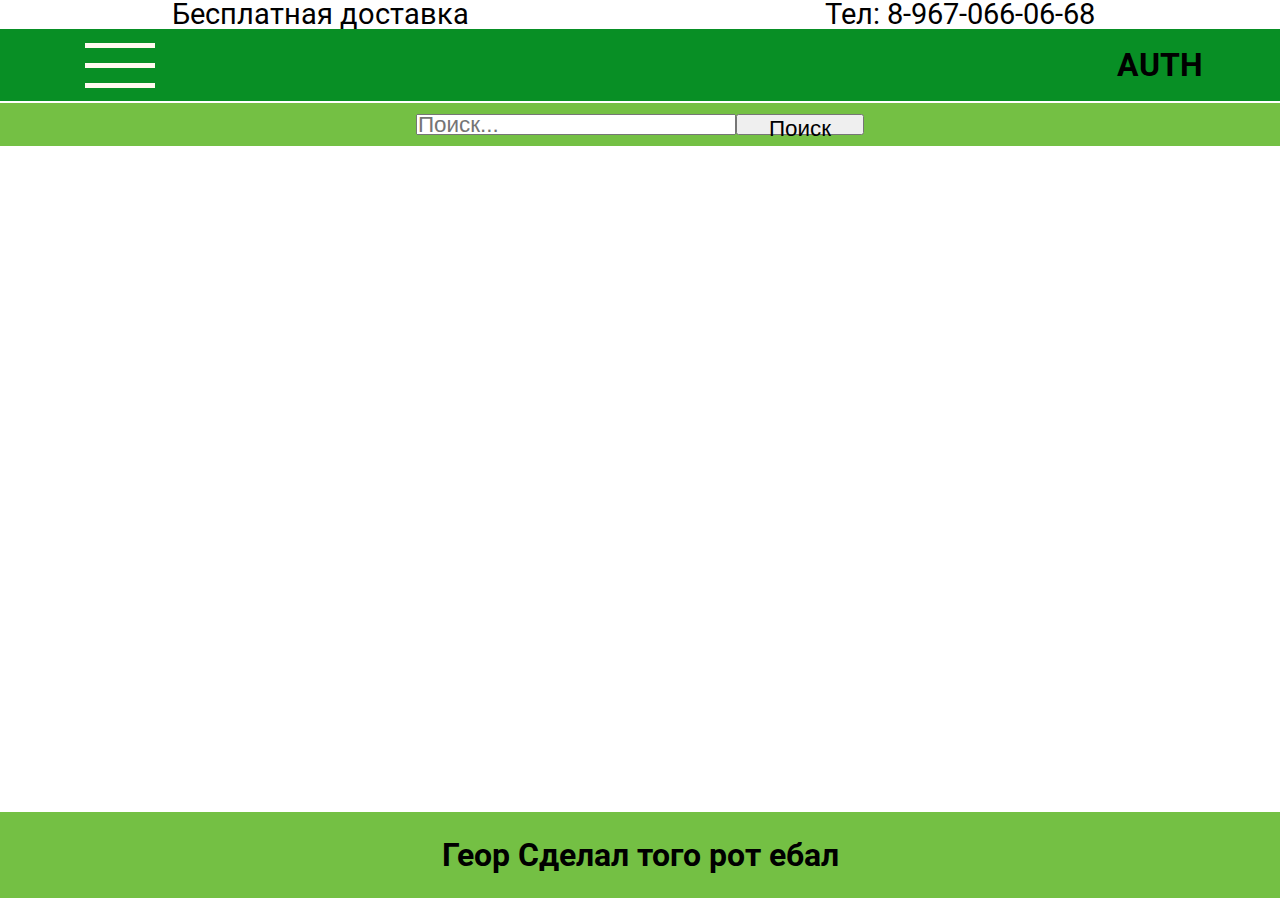
==== index.html @ 2ee5a604 "Commit" ====
<!DOCTYPE html>
<html>

 <head>
    <link rel="stylesheet" href="style.css">
    <meta charset="utf-8"/>
    <link class = "favicon"rel="icon" type="image/x-icon" href="/images/Favicon.jpg">
    <title>GREENWAY VLD</title>
    <link rel="preconnect" href="https://fonts.googleapis.com">
    <link rel="preconnect" href="https://fonts.gstatic.com" crossorigin>
    <link href="https://fonts.googleapis.com/css2?family=Roboto:wght@100;300;400;500;700;900&display=swap" rel="stylesheet">
    
 </head>
 <body>
    <div class="wraper">
        <div class="top-header" id="main-grid">
            <div class="free-shipping">
                <p>Бесплатная доставка</p>
            </div>
            <div class="phone">
                <p>Тел: 8-967-066-06-68</p>
            </div>
        </div>
        <div class="center-header" id="main-grid">
            <div class="category-menu" >
                <div id="cont" class="container" onclick="transformFunction()">
                    <div class="bar1"></div>
                    <div class="bar2"></div>
                    <div class="bar3"></div>
                    <div id="myDropdown" class="dropdown-content">
                        <a href="#home">Главная</a>
                        <a href="#about">Блог</a>
                        <a href="#contact">Контакты</a>
                    </div>
                    <script>
                        function transformFunction() {
                            document.getElementById("cont").classList.toggle("change");
                            document.getElementById("myDropdown").classList.toggle("show");
                            window.onclick = function(event) {
                                if (!event.target.matches('.container')&&
                                    !event.target.matches('.bar1')&&
                                    !event.target.matches('.bar2')&&
                                    !event.target.matches('.bar3')&&
                                    !event.target.matches('.dropdown-content')) {

                                    var dropdowns = document.getElementsByClassName("dropdown-content");
                                    var cross = document.getElementsByClassName("container");
                                    
                                    for (var i = 0; i < dropdowns.length; i++) {
                                        var openDropdown = dropdowns[i];
                                        if (openDropdown.classList.contains('show')) {
                                            openDropdown.classList.remove('show');
                                        }
                                    }
                                    for (var i = 0; i < cross.length; i++) {
                                        var openCross = cross[i];
                                        if (openCross.classList.contains('change')) {
                                            openCross.classList.remove('change');
                                        }
                                    }
                                }
                            }
                        }
                    </script>
                </div>

            </div>
            <div class="main-logo">
                <img class="logo-image" src="images/GREENWAY-VLD.png" alt="">
            </div>
            <div class="auth-corner">
                <h1>AUTH</h1>
            </div>
        </div>
        <div class="bottom-header" id="main-grid">
            <div class="search-container">
                <input type="text" placeholder="Поиск..." name="search2">
                <button type="submit">Поиск</button>
            </div>
        </div>
        <div class="content" id="main-grid">
            
        </div>
        <div class="footer" id="main-grid">
           <h1>Геор Сделал того рот ебал</h1>
        </div>

    </div>
    <script src="App.js"></script> 
 </body>

</html>
---- style.css ----
*{
    margin: 0;
    padding: 0;
    box-sizing: border-box;
    
}
html{
  font-family: 'Roboto', sans-serif;
}
:root{
    --color-74c044: #74c044;
    --color-3b4149: #3b4149;
    --color-fff: #fff;
    --color-c7d601: #c7d601;
    --color-6ac359: #6ac359;
    --color-add000: #add000;
}
body{
  height: 100vh;
}
.wraper{
  display: flex;
  flex-direction: column;
  height: 100%;
}
#main-grid{
  margin-bottom: 2px;
}
/**********UPPER HEAD***********/
.top-header{
  display: flex;
  flex-direction: row;
  height: 3%;
  background-color: #ffffff;
}
.free-shipping,
.phone{
  display: flex;
  align-items: center;
  justify-content: center;
  width: 100%;
}
.free-shipping p,
.phone p{
  font-size: 1.8rem;
}
.phone{
  width: 100%;
}

/***********UPPER HEAD************/

/***********CENTER HEAD***********/
.center-header{
  background-color: #088f25;
  display: flex;
  height: 8%;                                                                                                                                                                                                                                                                                                                                                                                                                                                                                                                                                                                                                                                                                                                                                                                                                                                                                                                                                                                                                                                                                                                                                                                                                                                                                                                                                                                                                                                                                                                                                                                                                                                                                                                                                                                                                                                                                                                                                                                                                                                                                                                                                                                                                                                                                                                                                                                                                                                                                                                                                                                                                                                                                                                                                                                                                                                                                                                                                                                            
}
.category-menu{
  width: 30%;
}
.main-logo{
  width: 100%;
}
.auth-corner{
  width: 30%;
}
.category-menu,
.main-logo,
.auth-corner{
  display: flex;
  justify-content: center;
  align-items: center;
}
.logo-image{
  display: flex;
  width: 100%;
}
/**************************************************/
.container {
  display: inline-block;
  cursor: pointer;
}

.bar1, .bar2, .bar3 {
  width: 70px;
  height: 5px;
  background-color: floralwhite;
  margin: 15px 0;
  transition: 0.4s;
}

.change .bar1 {
  transform: translate(0, 20px) rotate(-45deg);
}

.change .bar2 {opacity: 0;}

.change .bar3 {
  transform: translate(0, -20px) rotate(45deg);
}
/**************************************************/
/*********************DROPDOWN*****************************/
.dropdown-content {
  top: 190px;
  display: none;
  position: absolute;
  background-color: #f1f1f1;
  min-width: 110px;
  overflow: auto;
  width: 25%;
  height: 15%;
  box-shadow: 0px 8px 16px 0px rgba(0,0,0,0.2);
  z-index: 1;
}
.dropdown-content a {
  display: flex;
  justify-content: center;
  color: black;
  text-decoration: none;
  font-size: 2.5rem;
  
}

.show {
  display: flex;
  align-items: center;
  flex-wrap: wrap;
  overflow: hidden;
  align-content: center;
}

.show a {
  height: 33%;
  width: 100%;
  align-items: center;
}

.show :hover{
  cursor:pointer;
  background-color: rgba(153, 205, 50, 0.726);
  transform: scale(1.02);
}
/**********************DROPDOWN****************************/
/**********************SEARCH*****************************/

.search-container{
  display: flex;
  justify-content: center;
  align-items: center;
  width: 50%;
  height: 50%;
}
.search-container input{
  width: 50%;
  height: 100%;
}
.search-container input[type=text]{
  font-size: 1.4rem;
  -webkit-transition: width 0.15s ease-in-out;
  transition: width 0.15s ease-in-out;
}
.search-container input[type=text]:focus {
  width: 100%;
}
.search-container button{
  width: 20%;
  height: 100%;
  font-size: 1.4rem;
}


/**********************SEARCH********
  margin-bottom: 20px;*********************/

/***********BOTTOM HEAD***********/
.bottom-header{
  background-color:var(--color-74c044);
  display: flex;
  justify-content: center;
  align-items: center;
  height: 5%;
}
/***********BOTTOM HEAD***********/

/***********CONTENT***********/
.content{
  margin-top: 15px;
  padding-bottom: 15px;
  display: flex;
  flex-direction: column;
  align-items: center;
  height: 75%;
  overflow-y: scroll;
}
.card{
  margin: 15px;
}
.card img{
  width: 100%;
}
/***********CONTENT***********/

/**********FOOTER HEAD***********/
.footer{
  display: flex;
  align-items: center;
  justify-content: center;
  height: 10%;
  background-color: #74c044;
}
/**********FOOTER HEAD***********/
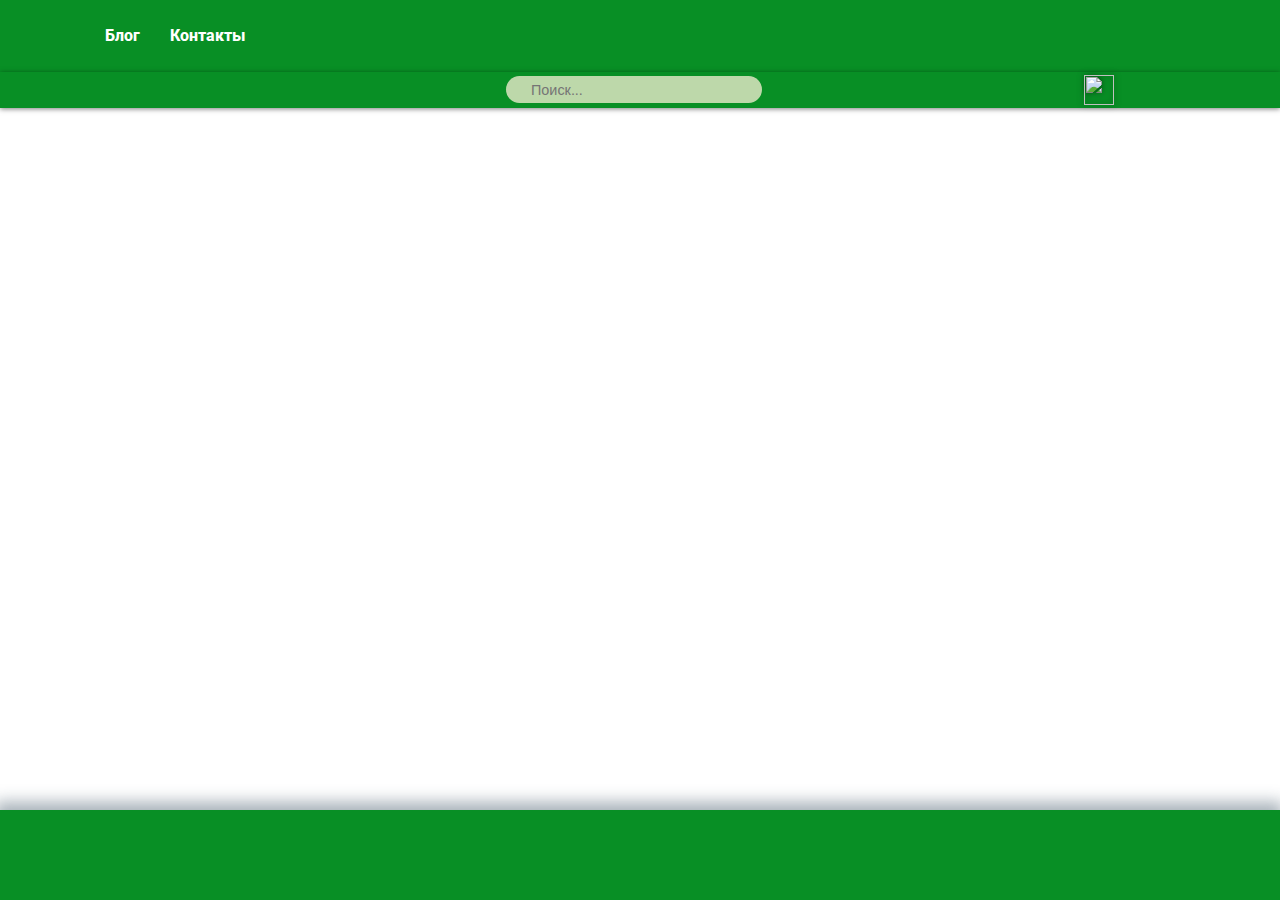
==== commit 177e3ba3: "Adding order controller" ====
--- a/index.html
+++ b/index.html
@@ -1,26 +1,41 @@
 <!DOCTYPE html>
 <html>
+    
 
  <head>
+    <title>Greenway Владикавказ</title>
+    <link rel="apple-touch-icon" sizes="180x180" href="/images/apple-touch-icon.png">
+    <link rel="icon" href="images/apple-touch-icon.png">
+    <link rel="icon" type="image/png" href="/images/favicon-32x32.png" sizes="32x32">
+    <link rel="icon" type="image/png" href="/images/favicon-16x16.png" sizes="16x16">
+    <link rel="mask-icon" href="/images/safari-pinned-tab.png" color="#5bbad5">
+    <link rel="shortcut icon" href="/images/favicon.ico">
+    <meta name="apple-mobile-web-app-title" content="Greenway">
+    <meta name="application-name" content="Greenway">
+
+    <meta name="google-site-verification" content="aOD9PEvTnNj6nzamGHIfsYBTTH3tJREVAXsmQPHNFjU" />
+    <meta name="_csrf" content="${_csrf.token}"/>
+    <meta name="_csrf_header" content="${_csrf.headerName}"/>
+    <meta name="viewport" content="width=device-width,initial-scale=1">
     <link rel="stylesheet" href="style.css">
     <meta charset="utf-8"/>
-    <link class = "favicon"rel="icon" type="image/x-icon" href="/images/Favicon.jpg">
+    <link class = "favicon" rel="icon" type="image/x-icon" href="/images/Favicon.jpg">
     <title>GREENWAY VLD</title>
     <link rel="preconnect" href="https://fonts.googleapis.com">
     <link rel="preconnect" href="https://fonts.gstatic.com" crossorigin>
     <link href="https://fonts.googleapis.com/css2?family=Roboto:wght@100;300;400;500;700;900&display=swap" rel="stylesheet">
     
  </head>
- <body>
+ <body onload="cleanAmountOfPages()">
     <div class="wraper">
-        <div class="top-header" id="main-grid">
+        <!-- <div class="top-header" id="main-grid">
             <div class="free-shipping">
-                <p>Бесплатная доставка</p>
+                <p>Бесплатная доставка по г. Владикавказ</p>
             </div>
             <div class="phone">
                 <p>Тел: 8-967-066-06-68</p>
             </div>
-        </div>
+        </div> -->
         <div class="center-header" id="main-grid">
             <div class="category-menu" >
                 <div id="cont" class="container" onclick="transformFunction()">
@@ -28,9 +43,9 @@
                     <div class="bar2"></div>
                     <div class="bar3"></div>
                     <div id="myDropdown" class="dropdown-content">
-                        <a href="#home">Главная</a>
-                        <a href="#about">Блог</a>
-                        <a href="#contact">Контакты</a>
+                        <a href="/index.html">Главная</a>
+                        <a href="/BlogPage.html">Блог</a>
+                        <a href="/ContactsPage.html">Контакты</a>
                     </div>
                     <script>
                         function transformFunction() {
@@ -63,30 +78,151 @@
                         }
                     </script>
                 </div>
-
+                <div class="links">
+                    <a href="/BlogPage.html">Блог</a>
+                    <a href="/ContactsPage.html">Контакты</a>
+                </div>
             </div>
             <div class="main-logo">
-                <img class="logo-image" src="images/GREENWAY-VLD.png" alt="">
+                <a href="/index.html">
+                    <img class="logo-image" src="images/GREENWAY-VLD.png" alt="">
+                </a>
             </div>
             <div class="auth-corner">
-                <h1>AUTH</h1>
-            </div>
-        </div>
+                    <button class="auth-but" onclick="setAction()">
+                        <img src="images/account.png" alt="">
+                    </button>
+                    <!-- The Modal -->
+                    <div id="id01" class="modal">
+                        
+                        <!-- Modal Content -->
+                        <form class="modal-content animate" onsubmit="return login()">
+                            <span onclick="document.getElementById('id01').style.display='none'" class="close" title="Close Modal">
+                                &times;
+                            </span>
+
+                            <div class="container-form">
+                                
+                                <label for="email">
+                                    <b>Логин</b>
+                                </label>
+                                <input id="email" type="text" placeholder="Введите свой email" name="email" required placeholder="Enter Name"
+                                oninvalid="this.setCustomValidity('Поля пустые')"
+                                oninput="this.setCustomValidity('')" autocomplete="email">
+                                
+                                <label for="psw">
+                                    <b>Пароль</b>
+                                </label>
+                                <input id="psw" type="password" placeholder="Введите пароль" name="psw" required placeholder="Enter Name"
+                                oninvalid="this.setCustomValidity('Поля пустые')"
+                                oninput="this.setCustomValidity('')" autocomplete="password">
+                                
+                                <button type="submit">
+                                    Войти
+                                </button>
+                                
+                                <span class="psw" style="margin: 30px;">
+                                    Забыли <a href="#">пароль?</a>
+                                </span>
+                                
+                            </div>
+                        </form>
+                    </div>
+                    <script>
+                        function setAction(){
+                            let user = sessionStorage.getItem("user");
+                            if(sessionStorage.getItem("user")!=null){
+                                if(user === "undefined"){
+                                document.getElementById('id01').style.display='block'
+                                }else{
+                                    const userData = JSON.parse(sessionStorage.getItem("user"));
+                                    if(userData.role=="ROLE_ADMIN"){
+                                    location.href ="/AdminPage.html";
+                                    }else{
+                                    location.href="UserPage.html";
+                                }
+                                }
+                            }
+                            else{
+                                document.getElementById('id01').style.display='block'
+                            }
+                        }
+                        // Get the modal
+                        var modal = document.getElementById('id01');
+                        
+                        // When the user clicks anywhere outside of the modal, close it
+                        window.onclick = function(event) {
+                          if (event.target == modal) {
+                            modal.style.display = "none";
+                          }
+                        }
+                    </script>
+            </div>
+        </div>
+        
         <div class="bottom-header" id="main-grid">
+            <div class="dummy-content">
+            </div>
             <div class="search-container">
-                <input type="text" placeholder="Поиск..." name="search2">
-                <button type="submit">Поиск</button>
-            </div>
+                <input class="search" type="text" placeholder="Поиск..." name="search2" >
+            </div>
+
+            <!-- Modal content-->
+            <div id="cart-modal" class="modal-cart">
+                <span onclick="closeModal()" class="close-cart animate" title="Close Modal">
+                    &times;
+                </span>
+                <!-- Modal Content -->
+                <div class="modal-wrapper">
+
+                    <form class="modal-content-cart animate">
+
+
+                    </form>
+
+                </div>
+                <div class="check-out animate">
+                    <div class="check-out-button">
+                        <button  class="check-out-button-to-change" onclick="checkOut()">Оформить заказ</button>
+                    </div>
+                
+                    <div class="check-out-sum">
+                        <h1 style="font-size: 1.0rem;">Итог: <p class="final-price"></p> &#8381</h1>
+                    </div>
+                    
+                </div>  
+            </div>
+            
+            <button onclick="showCartModal()" class="shopping-cart-image-container">
+                <img class="shopping-cart-image" src="images/shopping-cart.png" alt="">
+            </button>
         </div>
         <div class="content" id="main-grid">
             
         </div>
         <div class="footer" id="main-grid">
-           <h1>Геор Сделал того рот ебал</h1>
         </div>
 
     </div>
+    <script>function cleanAmountOfPages(){
+        sessionStorage.removeItem("amountOfProducts");
+    }
+    </script>
+        <script>
+            
+            var modal = document.getElementById('cart-modal');
+                        
+                        // When the user clicks anywhere outside of the modal, close it
+            window.onclick = function(event) {
+                if (event.target == modal) {
+                    modal.style.display = "none";
+                    closeModal()
+                }
+            }
+    
+        </script>
     <script src="App.js"></script> 
+
  </body>
 
 </html>--- a/style.css
+++ b/style.css
@@ -23,41 +23,35 @@
   flex-direction: column;
   height: 100%;
 }
-#main-grid{
-  margin-bottom: 2px;
-}
+
 /**********UPPER HEAD***********/
-.top-header{
-  display: flex;
-  flex-direction: row;
-  height: 3%;
-  background-color: #ffffff;
-}
-.free-shipping,
-.phone{
-  display: flex;
-  align-items: center;
-  justify-content: center;
-  width: 100%;
-}
-.free-shipping p,
-.phone p{
-  font-size: 1.8rem;
-}
-.phone{
-  width: 100%;
-}
-
+#cont{
+  -webkit-tap-highlight-color: transparent;
+}
+input,
+textarea,
+button,
+select,
+a {
+    border: none;
+    background-color: transparent;
+    -webkit-tap-highlight-color: transparent;
+}
 /***********UPPER HEAD************/
 
 /***********CENTER HEAD***********/
 .center-header{
+  box-shadow: 0px 1px 5px 0px rgba(0, 0, 0, 0.7);
   background-color: #088f25;
   display: flex;
   height: 8%;                                                                                                                                                                                                                                                                                                                                                                                                                                                                                                                                                                                                                                                                                                                                                                                                                                                                                                                                                                                                                                                                                                                                                                                                                                                                                                                                                                                                                                                                                                                                                                                                                                                                                                                                                                                                                                                                                                                                                                                                                                                                                                                                                                                                                                                                                                                                                                                                                                                                                                                                                                                                                                                                                                                                                                                                                                                                                                                                                                                            
 }
 .category-menu{
   width: 30%;
+}
+.main-logo a{
+  border: none;
+  background-color: transparent;
 }
 .main-logo{
   width: 100%;
@@ -72,45 +66,74 @@
   justify-content: center;
   align-items: center;
 }
+.main-logo a :hover{
+  cursor: pointer;
+  transform: scale(0.95);
+}
 .logo-image{
-  display: flex;
-  width: 100%;
-}
+  -webkit-filter: drop-shadow(0 0 0.2rem rgba(0, 0, 0, 0.500));
+  filter: drop-shadow(0 0 0.2rem rgba(0, 0, 0, 0.500));
+  display: flex;
+  width: 100%;
+}
+/*********************Auth*****************************/
+.auth-corner .auth-but{
+  -webkit-filter: drop-shadow(0 0 0.2rem rgba(0, 0, 0, 0.500));
+  filter: drop-shadow(0 0 0.2rem rgba(0, 0, 0, 0.500));
+  border: none;
+  background-color: transparent;
+  width: 40%;
+}
+.auth-corner .auth-but :hover{
+  cursor: pointer;
+  transform: scale(0.90);
+}
+.auth-corner img{  
+  color: white;
+  width: 100%;
+}
+
+/*********************Auth*****************************/
+
 /**************************************************/
+.links{
+  display: none;
+}
 .container {
   display: inline-block;
   cursor: pointer;
 }
 
 .bar1, .bar2, .bar3 {
-  width: 70px;
-  height: 5px;
+  box-shadow: 0px 8px 16px 0px rgba(0, 0, 0, 0.7);
+  width: 30px;
+  height: 2px;
   background-color: floralwhite;
-  margin: 15px 0;
+  margin: 7px 0;
   transition: 0.4s;
 }
 
 .change .bar1 {
-  transform: translate(0, 20px) rotate(-45deg);
+  transform: translate(0, 9px) rotate(-45deg);
 }
 
 .change .bar2 {opacity: 0;}
 
 .change .bar3 {
-  transform: translate(0, -20px) rotate(45deg);
+  transform: translate(0, -9px) rotate(45deg);
 }
 /**************************************************/
 /*********************DROPDOWN*****************************/
 .dropdown-content {
-  top: 190px;
+  top: 10%;
   display: none;
   position: absolute;
   background-color: #f1f1f1;
-  min-width: 110px;
+  min-width: 80px;
   overflow: auto;
   width: 25%;
   height: 15%;
-  box-shadow: 0px 8px 16px 0px rgba(0,0,0,0.2);
+  box-shadow: 0px 8px 16px 0px rgba(0, 0, 0, 0.322);
   z-index: 1;
 }
 .dropdown-content a {
@@ -118,10 +141,8 @@
   justify-content: center;
   color: black;
   text-decoration: none;
-  font-size: 2.5rem;
-  
-}
-
+  font-size: 0.9rem;
+}
 .show {
   display: flex;
   align-items: center;
@@ -141,74 +162,1283 @@
   background-color: rgba(153, 205, 50, 0.726);
   transform: scale(1.02);
 }
-/**********************DROPDOWN****************************/
-/**********************SEARCH*****************************/
-
+/**********************DROPDOWN*********************************/
+/***********************SEARCH**********************************/
+/********************CART-CONTENT*******************************/
+.modal-cart {
+  display: none; /* Hidden by default */
+  position: fixed; /* Stay in place */
+  flex-direction: column;
+  justify-content: center;
+  align-items: center;
+  z-index: 1; /* Sit on top */
+  left: 0;
+  top: 0;
+  width: 100%; /* Full width */
+  height: 100%; /* Full height */
+  background-color: rgb(0,0,0); /* Fallback color */
+  background-color: rgba(0,0,0,0.4); /* Black w/ opacity */
+  
+}
+.modal-wrapper{
+  display: flex;
+  justify-content: center;
+  align-items: center;
+  flex-direction: column;
+  width: 80%;
+  height: auto;
+  max-height: 50%;
+}
+
+/* Modal Content/Box */
+.modal-content-cart {
+  display: flex;
+  align-items: center;
+  flex-direction: column;
+  width: auto;
+  height: auto;
+  overflow: scroll;
+  overflow-x: hidden;
+  background-color: white;
+}
+.container-form-cart{
+  border-bottom: 1px solid black;
+  border-top: 1px solid black;
+  margin: 15px;
+  display: flex;
+  justify-content: center;
+  align-items: center;
+  flex-direction: row;
+}
+.delete-product-from-cart,
+.cart-name,
+.amountOf,
+.sum-price{
+  display: flex;
+  justify-content: center;
+  align-items: center;
+}
+
+.delete-product-from-cart{
+  width: 10%;
+  height: auto;
+
+}
+.delete-product-from-cart:hover{
+  background-color: #b7adad49;
+  cursor: pointer;
+  transform: scale(0.95);
+}
+.delete-product-from-cart img{
+ width: 100%;
+}
+.cart-name{
+  overflow: hidden;
+  font-size: 0.7rem;
+  width: 50%;
+  
+}
+.amountOf{
+  
+  flex-direction: column;
+  width: 10%;
+}
+.amountOf .up,
+.amountOf .down{
+  font-weight: 500;
+  width: 25px;
+  height: 25px;
+  font-size: 1.3rem;
+  font-weight: bold;
+  background-color: rgb(194, 181, 181);
+  border-radius: 5px;
+}
+.amountOf .up:hover,
+.amountOf .down:hover{
+  background-color: #999191;
+  cursor: pointer;
+  transform: scale(0.95);
+}
+.amountOf .total-price{
+  font-size: 1.2rem;
+  font-weight: 500;
+}
+.product-price-one{
+  border: 5px solid white;
+  font-size: 1.0rem;
+}
+.sum-price{
+  font-size: 0.8rem;
+  width: 23%;
+}
+
+.close-cart {
+  padding-right: 10px;
+  background-color: white;
+  display: flex;
+  flex-direction: column;
+  align-items: end;
+  width: 80%;
+  color: #000;
+  font-size: 1.4rem;
+}
+
+/* Close button :onhover */
+.close-cart:hover,
+.close-cart:focus {
+  color: red;
+  cursor: pointer;
+}
+.check-out{
+  width: 80%;
+  height: 5%;
+  background-color: white;
+  display: flex;
+  flex-direction: row;
+  justify-content:flex-end;
+}
+
+.check-out-button{
+  display: flex;
+  align-items: center;
+  justify-content: center;
+  width: 100%;
+}
+.check-out-button button{
+  background-color: #db7462e4;
+  color: rgba(255, 255, 255, 0.669);
+  border: 1px solid white;
+  width: 100%;
+  height: 100%;
+  border-radius: 15px;
+}
+.check-out-button button:hover{
+  background-color: #ff000054;
+  color: rgb(0, 0, 0);
+  cursor: pointer;
+}
+.check-out-sum{
+  display: flex;
+  align-items: center;
+  justify-content: center;
+  flex-direction: row;
+  width: 100%;
+}
+.check-out-sum h1{
+  display: flex;
+  align-items: center;
+  justify-content: center;
+  flex-direction: row;
+  width: 100%;
+  
+}
+.check-out-sum p{
+  border: 5px solid white;
+}
+
+/********************CART-CONTENT*******************************/
+.dummy-content{
+  display: flex;
+  width: 15%;
+}
+.shopping-cart-image-container{
+  
+  display: flex;
+  align-items: center;
+  justify-content: center;
+  width: 20%;
+}
+.shopping-cart-image:hover{
+  cursor: pointer;
+  transform: scale(0.95);
+}
+.shopping-cart-image{
+
+  -webkit-filter: drop-shadow(0 0 0.2rem rgba(0, 0, 0, 0.500));
+  filter: drop-shadow(0 0 0.2rem rgba(0, 0, 0, 0.500));
+  display: flex;
+  justify-content: center;
+  align-items: center;
+  margin-left: 0px;
+  width: 30px;
+  height: 30px;
+}
 .search-container{
   display: flex;
   justify-content: center;
   align-items: center;
+  width: 70%;
+  height: 75%;
+}
+.search-container input{
+  margin-left: 15px;
+  border-radius: 20px;
   width: 50%;
-  height: 50%;
-}
-.search-container input{
-  width: 50%;
+  background-color: #eeeccfc9;
   height: 100%;
 }
 .search-container input[type=text]{
-  font-size: 1.4rem;
+  font-size: 0.9rem;
+  padding-left: 10px;
   -webkit-transition: width 0.15s ease-in-out;
   transition: width 0.15s ease-in-out;
 }
 .search-container input[type=text]:focus {
   width: 100%;
 }
-.search-container button{
-  width: 20%;
-  height: 100%;
-  font-size: 1.4rem;
-}
-
-
-/**********************SEARCH********
-  margin-bottom: 20px;*********************/
+
+/**********************SEARCH*****************************/
 
 /***********BOTTOM HEAD***********/
 .bottom-header{
-  background-color:var(--color-74c044);
-  display: flex;
-  justify-content: center;
-  align-items: center;
-  height: 5%;
+  box-shadow: 0px 1px 5px 0px rgba(0, 0, 0, 0.500);
+  background-color:#088f25;
+  display: flex;
+  flex-direction: row;
+  justify-content: center;
+  align-items: center;
+  height: auto;
 }
 /***********BOTTOM HEAD***********/
 
 /***********CONTENT***********/
 .content{
+  margin-top: 3%;
+  padding-bottom: 3%;
+  display: flex;
+  flex-direction: column;
+  align-items: center;
+  height: 78%;
+  overflow: hidden;
+  overflow-y: scroll;
+}
+.card{
+  display: flex;
+  margin: 3%;
+}
+.card a{
+  display: flex;
+  align-items: center;
+  justify-content: center;
+  background-color: transparent;
+  border:none;
+}
+.card img{
+  width: 90%;
+  border-radius: 25px;
+}
+.card a :hover{
+  cursor:pointer;
+  transform: scale(0.95);
+}
+
+.hide{
+  display:none;
+}
+/***********CONTENT***********/
+
+/**********FOOTER ***********/
+.footer{
+  display: flex;
+  align-items: center;
+  justify-content: center;
+  height: 10%;
+  -webkit-box-shadow: -1px -4px 15px 4px rgba(34, 60, 80, 0.4);
+  -moz-box-shadow: -1px -4px 15px 4px rgba(34, 60, 80, 0.4);
+  box-shadow: -1px -4px 15px 4px rgba(34, 60, 80, 0.4);
+  background-color: #088f25;
+}
+/**********FOOTER ***********/
+
+
+/*////////////////////////////////////////////////////*/
+/*///////////////////////BLOGPOST PAGE/////////////////////////////*/
+/*////////////////////////////////////////////////////*/
+.blog{
   margin-top: 15px;
   padding-bottom: 15px;
   display: flex;
   flex-direction: column;
   align-items: center;
+  height: 77%;
+  overflow-y: scroll;
+}
+/*////////////////////////////////////////////////////*/
+/*///////////////////////CONTACT PAGE/////////////////////////////*/
+/*////////////////////////////////////////////////////*/
+.contacts{
+  margin-top: 15px;
+  padding-bottom: 15px;
+  display: flex;
+  flex-direction: column;
+  align-items: center;
+  height: 77%;
+  overflow-y: scroll;
+}
+.map{
+  display: flex;
+  justify-content: center;
+  align-items: center;
+  border: 2px solid red;
+  background-color: gray;
+  width: 70%;
+  height: 50%;
+}
+/*////////////////////////////////////////////////////*/
+/*///////////////////////ADMIN PAGE/////////////////////////////*/
+/*////////////////////////////////////////////////////*/
+.admin{
+  background-color: #b062db;
+}
+.adminPanel{
+  display: flex;
+  flex-direction: row;
+  align-items: center;
+  height: 82%;
+  overflow-y: scroll;
+  overflow: hidden;
+
+}
+.left-sidebar{
+  display: flex;
+  flex-direction: column;
+  align-items: center;
+  height: 100%;
+  width: 20%;
+  background-color: rgba(220, 220, 220, 0.346);
+  
+}
+
+.left-sidebar button{
+  background-color: gainsboro;
+  width: 100%;
+  height: 7%;
+  font-size:0.7rem;
+}
+
+.left-sidebar :hover{
+  background-color: #68389e4e;
+  cursor: pointer;
+  transform: scale(0.95);
+  
+}
+
+.product-content-admin{
+  display: flex;
+  flex-direction: column;
+  font-size: 2.0rem;
+  height: 100%;
+  width: 80%;
+  overflow: hidden;
+}
+.add-product-container{
+  display: flex;
+  justify-content: center;
+  flex-direction: column;
+}
+.add-product-container label{
+  display: flex;
+}
+
+.add-product-container b{ 
+  margin: 5px;
+  font-size: 0.6rem;
+}
+.add-product-container input,select,textarea{
+  width:70%;
+}
+.add-product-container .price-for-input{
+  height: 25px;
+}
+.add-product-container input, textarea, select{
+  border: 1px solid rgba(95, 103, 163, 0.322);
+}
+.add-product-container input, [text]{
+  font-size: 1.0rem;
+}
+.add-product-container input::placeholder{
+  font-size: 0.7rem;
+}
+.add-product-container textarea::placeholder{
+  font-size: 0.6rem;
+}
+.add-product-container textarea, [text]{
+  font-size: 0.6rem;
+}
+.add-product-container select{
+  font-size: 0.8rem;
+  height: 20px;
+}
+.add-product-container textarea,select{
+  margin-left: 5px;
+}
+.add-product-container button{
+ margin-top: 5px;
+ margin-left: 5px;
+ width: 20%;
+ font-size: 0.7rem;
+ background-color: #ab47b251;
+}
+.save-product-but:hover{
+  cursor: pointer;
+  border: 40px;
+  background-color: #088f252f;
+  transform: scale(1.02);
+}
+
+/**********************************************************
+/**********************************************************
+/***************************LOGIN MODAL*******************************
+/**********************************************************
+/**********************************************************
+ /* The Modal (background) */
+ .modal {
+  display: none; /* Hidden by default */
+  position: fixed; /* Stay in place */
+  z-index: 1; /* Sit on top */
+  left: 0;
+  top: 0;
+  width: 100%; /* Full width */
+  height: 100%; /* Full height */
+  overflow: auto; /* Enable scroll if needed */
+  background-color: rgb(0,0,0); /* Fallback color */
+  background-color: rgba(0,0,0,0.4); /* Black w/ opacity */
+  padding-top: 60px;
+}
+
+/* Modal Content/Box */
+.modal-content {
+  display: flex;
+  flex-direction: column;
+  justify-content: center;
+  align-items: center;
+  background-color: #fefefe;
+  margin: 15% auto; /* 15% from the top and centered */
+  height: 40%;
+  width: 80%; /* Could be more 
+  or less, depending on screen size */
+}
+.modal-content .container-form{
+  display: flex;
+  flex-direction: column;
+  justify-content: center;
+  align-items: center;
+  height: 100%;
+  width: 100%;
+}
+
+.modal-content .container-form label,input{
+  margin: 5px;
+}
+
+.modal-content .container-buttons{
+  display: flex;
+  flex-direction: column;
+  justify-content: center;
+  align-items: center;
+  height: 100px;
+  width: 300px;
+}
+
+.container-form label{
+  display: flex;
+  flex-direction: column;
+  justify-content: center;
+  align-items: center;
+  font-size: 0.9rem;
+  width: 100%;
+  height: 10%;
+}
+.container-form input {
+  display: flex;
+  flex-direction: column;
+  justify-content: center;
+  align-items: center;
+  width: 90%;
+  height: 15%;
+}
+.container-form #email,#psw{
+  border: 2px solid rgba(102, 255, 0, 0.346);
+}
+.container-form input[type=text], input[type=password]{
+  padding-left: 5%;
+  border: none;
+  font-size: 0.8rem;
+}
+.container-form button{
+  display: flex;
+  flex-direction: column;
+  justify-content: center;
+  align-items: center;
+  background-color: #cbcb339b;
+  width: 50%;
+  height: 15%;
+
+}
+.container-form button{
+  font-size: 0.7rem;
+  color: #000;
+}
+/* The Close Button */
+.close {
+  display: flex;
+  flex-direction: column;
+  justify-content: center;
+  align-items: center;
+  /* Position it in the top right corner outside of the modal */
+  margin-left: 90%;
+  width: 5%;
+  color: #000;
+  font-size: 1.0rem;
+}
+
+/* Close button :onhover */
+.closehover,
+.close:focus {
+  color: red;
+  cursor: pointer;
+}
+
+/* Add Zoom Animation */
+.animate {
+  -webkit-animation: animatezoom 0.3s;
+  animation: animatezoom 0.3s
+}
+
+@-webkit-keyframes animatezoom {
+  from {-webkit-transform: scale(0)}
+  to {-webkit-transform: scale(1)}
+}
+
+@keyframes animatezoom {
+  from {transform: scale(0)}
+  to {transform: scale(1)}
+} 
+/*********************************PRODUCTS**********************************************/
+.product-container{
+  display: flex;
+  flex-direction: column;
+  align-items: center;
+  margin-top:30px;
+  margin-bottom:30px;
+  width: 100%;
+  height: 78%;
+  overflow: hidden;
+  overflow-y: scroll;
+}
+.products{
+  display: grid;
+  grid-template-columns: repeat(2, 1fr);
+  grid-auto-rows: 200px;
+  height: 100%;
+  width: 90%;
+}
+.product-card{
+  border: 10px solid rgb(255, 255, 255);
+  display: flex;
+  justify-content: center;
+  align-items: center;
+  flex-direction: column;
+  border-radius: 10px;
+  height: 100%;
+  width: 100%;
+}
+.product-card img{
+  width: 100%;
+  height: 100%;
+}
+.product-card a{
+
+  margin-top: 5px;
+  font-size: 0.6rem;
+  font-weight: bold;
+  text-decoration: none;
+  height: auto;
+  width: 100%;
+  font-weight: 500;
+}
+.bottom-product-card{
+
+  margin-top: 5px;
+  display: flex;
+  flex-direction: row;
+  justify-content: center;
+  align-items: center;
+  width: 100%;
+}
+.bottom-product-card button{
+  border-radius: 10px;
+}
+.bottom-product-card button:hover{
+  cursor: pointer;
+  background-color: #0000008d;
+}
+.bottom-product-card .add-to-cart{
+ background-color: #b062db;
+ border: 1px solid white;
+ font-size: 0.55rem;
+ color: rgba(255, 255, 255, 0.796);
+ width: 100%;
+ height: 100%;
+}
+.bottom-product-card .buy{
+  background-color: #db7462;
+  border: 1px solid white;
+  color: white;
+  font-size: 0.55rem;
+  width: 100%;
+  height: 100%;
+}
+.bottom-product-card h1{
+  display: flex;
+  align-items: center;
+  justify-content: center;
+  width: 100%;
+  height: 100%;
+  font-size: 0.8rem;
+  font-weight: 400;
+}
+.hide-product{
+  display: none;;
+}
+/******************************CHECK-OUT FORM******************************/
+.check-out-wrapper{
+  display: flex;
+  justify-content: center;
+  align-items: center;
+  flex-direction: column;
+  background-color: white;
+  width: 100%;
+}
+.check-out-wrapper h1{
+  display: flex;
+  justify-content: center;
+  align-items: center;
+  flex-direction: column;
+  font-size: 0.8rem;
+}
+.check-out-wrapper textarea{
+  border: 2px solid rgba(56, 93, 31, 0.346);
+  width: 134%;
+}
+.check-out-wrapper input{
+  border: 2px solid rgba(56, 93, 31, 0.346);
+  width: 70%;
+}
+.address-to-deliver,
+.time-when-to-deliver,
+.phoneNumber-to-submit,
+.payment-info{
+  display: flex;
+  justify-content: center;
+  align-items: center;
+  flex-direction: column;
+}
+.payment-info{
+  border-top: 1px solid #000;
+  border-bottom: 1px solid#000;
+  margin: 20px;
+}
+.check-out-wrapper{
+  display: flex;
+  justify-content: center;
+  align-items: center;
+  flex-direction: column;
+}
+
+.check-out-body{
+  display: flex;
+  justify-content: center;
+  align-items: center;
+  flex-direction: column;
+  width: 90%;
+}
+
+.check-out-wrapper .info{
+  margin-top: 20px;
+  font-size: 0.7rem;
+}
+.order-received{
+  width: 50%;
   height: 75%;
-  overflow-y: scroll;
-}
-.card{
-  margin: 15px;
-}
-.card img{
-  width: 100%;
-}
-/***********CONTENT***********/
-
-/**********FOOTER HEAD***********/
-.footer{
-  display: flex;
-  align-items: center;
-  justify-content: center;
-  height: 10%;
-  background-color: #74c044;
-}
-/**********FOOTER HEAD***********/
-
-
+}
+/******************************CHECK-OUT FORM******************************/
+
+/******Sorting*********/
+.pagination {
+  display: inline-block;
+}
+
+.pagination button {
+  color: black;
+  float: left;
+  padding: 8px 16px;
+  text-decoration: none;
+}
+
+.pagination button:hover {
+  cursor: pointer;
+}
+
+.pagination button.active {
+  background-color: #4CAF50;
+  color: white;
+}
+.pagination button:hover:not(.active) {
+  background-color: #ddd;
+}
+/******Sorting*********/
+/************************PRODUCTS DESCRIPTION**************************/
+.product-description-wrapper{
+  margin: 20px;
+  display: flex;
+  flex-direction: column;
+  justify-content: center;
+  align-items: center;
+}
+.product-image{
+  display: flex;
+  justify-content: center;
+  align-items: center;
+  width: 100%;
+}
+.product-image-wrapper{
+  width: 80%;
+}
+.another-side-of-product{
+  display: flex;
+  flex-direction: column;
+  justify-content: center;
+  align-items: center;
+}
+.another-side-of-product .product-name{
+  display: flex;
+  justify-content: center;
+  font-size: 1.2rem;
+  font-weight: 400;
+  width: auto;
+  height: auto;
+}
+.another-side-of-product .product-text{
+  margin-top: 15px;
+  display: flex;
+  justify-content: baseline;
+  font-size: 1.1rem;
+  font-weight: 300;
+  height: auto;
+  width: auto;
+  color: #000000bc;
+}
+.price-with-buttons{
+  
+  display: flex;
+  flex-direction: row;
+  justify-content: center;
+  align-items: center;
+  width: 100%;
+}
+.product-price{
+  display: flex;
+  align-items: center;
+  justify-content: center;
+  font-size: 1.4rem;
+  font-weight: 300;
+  width: 100%;
+}
+.product-to-cart,
+.product-buy{
+  border: 1px solid white;
+  color: wheat; 
+  border-radius: 15px;
+}
+.product-to-cart:hover,
+.product-buy:hover{
+  cursor: pointer;
+  background-color: #00000083;
+}
+
+.product-to-cart{
+  display: flex;
+  align-items: center;
+  justify-content: center;
+  background-color: #b062db;
+  height: 30px;
+  width: 100%;
+}
+.product-buy{
+  display: flex;
+  align-items: center;
+  justify-content: center;
+  background-color: #db7462;
+  height: 30px;
+  width: 100%;
+}
+/************************PRODUCTS DESCRIPTION**************************/
+/*********************************Desktop***************************************/
+@media(min-width: 600px) {
+  /****************TOP HEADER********************/
+  .top-header p{
+    font-size: 0.8rem;
+  }
+  /****************TOP HEADER*********************/
+  .center-header{
+    height: 8%;
+  }
+  .center-header .main-logo{
+    width: 50%;
+  }
+  .center-header .logo-image{
+    width: 250px;
+  }
+  .container{
+    display: none;
+  }
+  .links{
+    display: flex;
+    align-items: center;
+  }
+  .links a{
+    color: rgb(255, 255, 255);
+    text-decoration: none;
+    margin:15px;
+    font-weight: 800;
+    font-size: 1.0rem;
+  }
+  .links :hover{
+    cursor: pointer;
+    transform: scale(0.95);
+  }
+  .auth-corner img{  
+    color: white;
+    width: 20%;
+  }
+  .bottom-header{
+    height: 4%;
+  }
+  .search-container input{
+    border-radius: 20px;
+  }
+  .search-container input[type=text]{
+    font-size: 0.9rem;
+    padding-left: 25px;
+  }
+  .search-container input[type=text]:focus {
+    width: 100%;
+  }
+  /************************CONTENT******************************/
+  .content{
+    margin-top: 4px;
+    margin-right: 30px;
+    padding-bottom: 0%;
+    overflow: hidden;
+    display: grid;
+    grid-template-columns: repeat(3, 1fr);
+    grid-auto-rows: 250px;
+  }
+  .card{
+    width: 100%;
+  }
+  .card img{
+    border-radius: 25px;
+  }
+  /************************CONTENT******************************/
+  /*******************************MODAL************************/
+  .modal {
+    padding-top: 10px;
+  }
+  
+  /* Modal Content/Box */
+  .modal-content {
+    width: 30%; 
+  }
+  /*******************************MODAL************************/
+  /************************admin******************************/
+  .left-sidebar{
+    display: flex;
+    flex-direction: column;
+    align-items: center;
+    height: 100%;
+    width: 10%;
+    background-color: rgba(220, 220, 220, 0.346);
+    
+  }
+  .product-content-admin{
+    width: 100%;
+  }
+  .statisticts-content{
+    width: 100%;
+  }
+  .adminPanel{
+    display: flex;
+    flex-direction: row;
+    align-items: center;
+    height: 82%;
+    overflow-y: scroll;
+    overflow: hidden;
+  
+  }
+  .add-product-container{
+  display: flex;
+  justify-content: center;
+  flex-direction: column;
+  }
+  .add-product-container label{
+    display: flex;
+  }
+
+  .add-product-container b{ 
+    margin: 5px;
+    font-size: 0.6rem;
+  }
+  .add-product-container input,select,textarea{
+    width:70%;
+  }
+  .add-product-container input, textarea,select{
+    border: 1px solid rgba(95, 103, 163, 0.322);
+  }
+  .add-product-container input, [text]{
+    font-size: 0.6rem;
+  }
+  .add-product-container textarea, [text]{
+    font-size: 0.6rem;
+  }
+  .add-product-container select{
+    font-size: 0.6rem;
+  }
+  .add-product-container textarea,select{
+    margin-left: 5px;
+  }
+  .add-product-container button{
+  margin-top: 5px;
+  margin-left: 5px;
+  width: 20%;
+  font-size: 0.7rem;
+  background-color: #ab47b251;
+  }
+    /**************************************************************/
+  .add-product-container{
+    display: flex;
+    justify-content: center;
+    flex-direction: column;
+  }
+  .add-product-container label{
+    display: flex;
+  }
+
+  .add-product-container b{ 
+    margin: 5px;
+    font-size: 0.6rem;
+  }
+  .add-product-container input,select,textarea{
+    width:70%;
+  }
+  .add-product-container input, textarea,select{
+    border: 1px solid rgba(95, 103, 163, 0.322);
+  }
+  .add-product-container input, [text]{
+    font-size: 0.6rem;
+  }
+  .add-product-container textarea, [text]{
+    font-size: 0.6rem;
+  }
+  .add-product-container select{
+    font-size: 0.6rem;
+  }
+  .add-product-container textarea,select{
+    margin-left: 5px;
+  }
+  .add-product-container button{
+  margin-top: 5px;
+  margin-left: 5px;
+  width: 20%;
+  font-size: 0.7rem;
+  background-color: #ab47b251;
+  }
+  /***********************************************************/
+
+  .add-product-container b{ 
+    margin: 5px;
+    font-size: 1.0rem;
+  }
+  .add-product-container input,select,textarea{
+    width:60%;
+    height: 20px;
+  }
+  .add-product-container input, [text]{
+    font-size: 0.8rem;
+  }
+  .add-product-container textarea, [text]{
+    font-size: 0.8rem;
+  }
+  .add-product-container select{
+    font-size: 0.8rem;
+  }
+  .add-product-container button{
+  margin-top: 5px;
+  margin-left: 5px;
+  width: 10%;
+  height: 50px;
+  font-size: 0.8rem;
+  background-color: #ab47b251;
+  }
+
+  /************************admin******************************/
+  /************************PRODUCTS**************************/
+  .products{
+    grid-template-columns: repeat(5, 1fr);
+    grid-auto-rows: auto;
+    height: auto;
+  }
+  .product-card a{
+    font-size: 0.9rem;
+    font-weight:400;
+  }
+  .bottom-product-card .add-to-cart{
+    font-size: 0.9rem;
+  }
+  .bottom-product-card .buy{
+    font-size: 0.9rem;
+   }
+  .bottom-product-card h1{
+    font-size: 1.2rem;
+  }
+  /************************PRODUCTS**************************/
+  /************************PRODUCTS DESCRIPTION**************************/
+  .product-description{
+    height: 79%;
+  }
+  .product-description-wrapper{
+    height: 90%;
+    flex-direction: row;
+  }
+  .product-image{
+    width: 100%;
+  }
+  .product-image-wrapper{
+    margin: 30px;
+    width: 100%;
+  }
+  .another-side-of-product{
+    width: 120%;
+    height: 100%;
+  }
+  .another-side-of-product .product-name{ 
+
+    align-items:baseline;
+    width: auto;
+    height: auto;
+  }
+
+  .price-with-buttons{
+    display: flex;
+    flex-direction: row;
+    justify-content: center;
+    align-items: center;
+    width: 100%;
+    height: 10%;
+  }
+  .product-price{
+    display: flex;
+    align-items: center;
+    justify-content: center;
+    font-size: 1.4rem;
+    font-weight: 300;
+    width: 100%;
+  }
+  .product-to-cart:hover,
+  .product-buy:hover{
+    cursor: pointer;
+    background-color: #00000083;
+  }
+  
+  .product-to-cart{
+    display: flex;
+    align-items: center;
+    justify-content: center;
+    background-color: #b062db;
+    height: 30px;
+    width: 100%;
+  }
+  .product-buy{
+    display: flex;
+    align-items: center;
+    justify-content: center;
+    background-color: #db7462;
+    height: 30px;
+    width: 100%;
+  }
+  /************************PRODUCTS DESCRIPTION**************************/
+  /***************************SHOPPING CART****************************/
+  .shopping-cart-image-container{
+    width: 10%;
+    margin-left: 150px;
+    display: flex;
+  }
+  .search-container{
+    width: 40%;
+  }
+
+  .dummy-content{
+    display: flex;
+    width: 20%;
+  }
+  .modal-content-cart {
+    display: flex;
+    align-items: center;
+    flex-direction: column;
+    width: 50%;
+    height: auto;
+    overflow: scroll;
+    overflow-x: hidden;
+    background-color: white;
+  }
+  .container-form-cart{
+    border-bottom: 1px solid black;
+    border-top: 1px solid black;
+    margin: 15px;
+    display: flex;
+    justify-content: center;
+    align-items: center;
+    flex-direction: row;
+  }
+  .delete-product-from-cart,
+  .cart-name,
+  .amountOf,
+  .sum-price{
+    display: flex;
+    justify-content: center;
+    align-items: center;
+  }
+  
+  .delete-product-from-cart{
+    width: 10%;
+    height: auto;
+  
+  }
+  .delete-product-from-cart:hover{
+    background-color: #b7adad49;
+    cursor: pointer;
+    transform: scale(0.95);
+  }
+  .delete-product-from-cart img{
+   width: 100%;
+  }
+
+  .cart-name{
+    overflow: hidden;
+    font-size: 0.7rem;
+    width: 50%;
+    
+  }
+  .amountOf{
+    
+    flex-direction: column;
+    width: 10%;
+  }
+  .amountOf .up,
+  .amountOf .down{
+    font-weight: 500;
+    width: 25px;
+    height: 25px;
+    font-size: 1.3rem;
+    font-weight: bold;
+    background-color: rgb(194, 181, 181);
+    border-radius: 5px;
+  }
+  .amountOf .up:hover,
+  .amountOf .down:hover{
+    background-color: #999191;
+    cursor: pointer;
+    transform: scale(0.95);
+  }
+  .amountOf .total-price{
+    font-size: 1.2rem;
+    font-weight: 500;
+  }
+  .product-price-one{
+    border: 5px solid white;
+    font-size: 1.0rem;
+  }
+  .sum-price{
+    font-size: 0.8rem;
+    width: 23%;
+  }
+  
+  .close-cart {
+    padding-right: 10px;
+    background-color: white;
+    display: flex;
+    flex-direction: column;
+    align-items: end;
+    width: 40%;
+    color: #000;
+    font-size: 1.4rem;
+  }
+  .check-out{
+    width: 40%;
+  }
+  
+  
+  /***************************SHOPPING CART****************************/
+  .check-out-wrapper{
+    display: flex;
+    justify-content: center;
+    align-items: center;
+    flex-direction: column;
+    background-color: white;
+    width: 50%;
+  }
+  .check-out-wrapper h1{
+    display: flex;
+    justify-content: center;
+    align-items: center;
+    flex-direction: column;
+    font-size: 0.8rem;
+  }
+  .check-out-wrapper textarea{
+    border: 2px solid rgba(56, 93, 31, 0.346);
+    width: 134%;
+  }
+  .check-out-wrapper input{
+    border: 2px solid rgba(56, 93, 31, 0.346);
+    width: 70%;
+  }
+  .address-to-deliver,
+  .time-when-to-deliver,
+  .phoneNumber-to-submit,
+  .payment-info{
+    display: flex;
+    justify-content: center;
+    align-items: center;
+    flex-direction: column;
+  }
+  .payment-info{
+    border-top: 1px solid #000;
+    border-bottom: 1px solid#000;
+    margin: 20px;
+  }
+  .check-out-wrapper{
+    display: flex;
+    justify-content: center;
+    align-items: center;
+    flex-direction: column;
+  }
+  
+  .check-out-body{
+    display: flex;
+    justify-content: center;
+    align-items: center;
+    flex-direction: column;
+    width: 90%;
+  }
+  
+  .check-out-wrapper .info{
+    margin-top: 20px;
+    font-size: 0.7rem;
+  }
+  .order-received{
+    width: 50%;
+    height: 75%;
+  }
+}
+
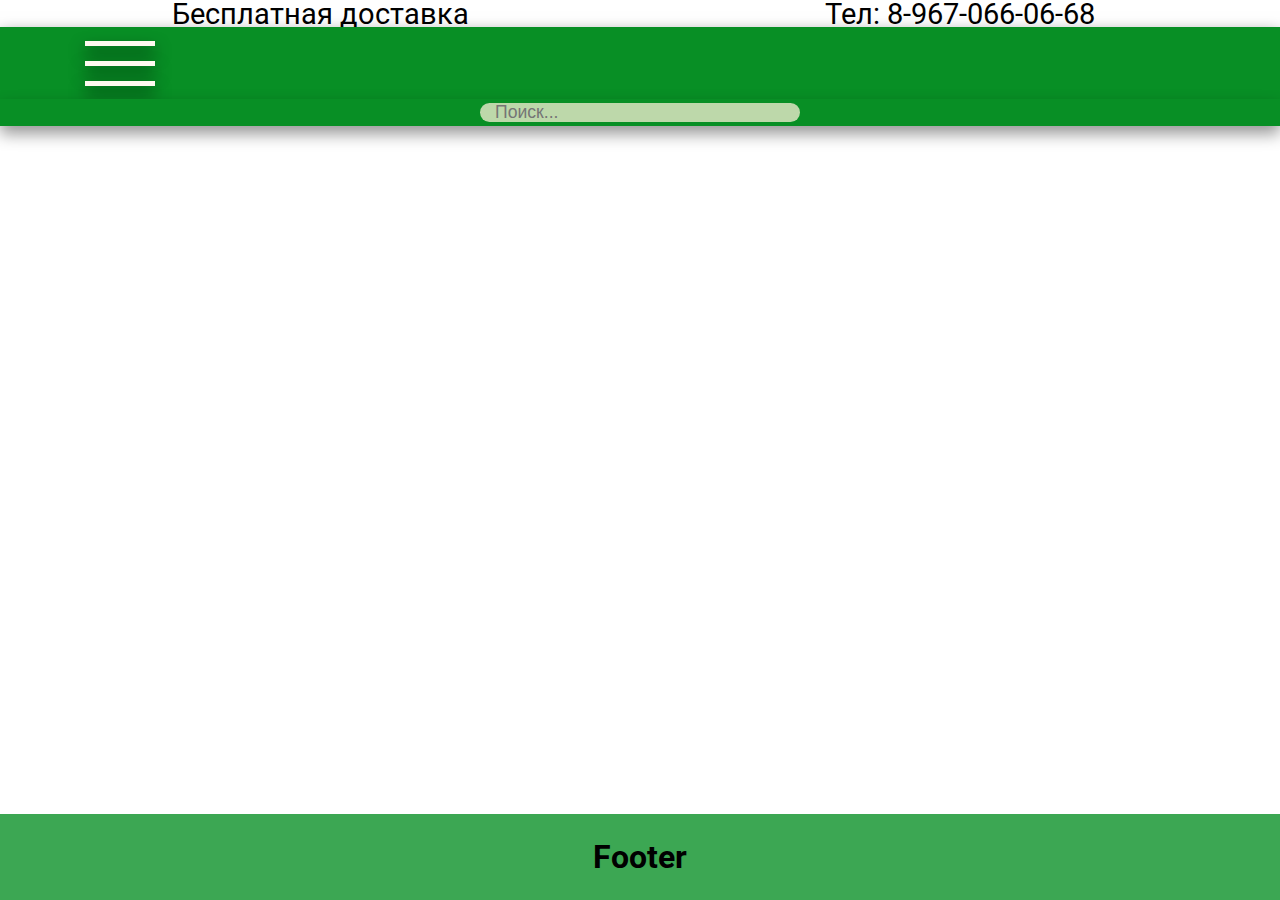
==== commit f1fb0e23: "Revert "Adding order controller"" ====
--- a/index.html
+++ b/index.html
@@ -1,41 +1,26 @@
 <!DOCTYPE html>
 <html>
-    
 
  <head>
-    <title>Greenway Владикавказ</title>
-    <link rel="apple-touch-icon" sizes="180x180" href="/images/apple-touch-icon.png">
-    <link rel="icon" href="images/apple-touch-icon.png">
-    <link rel="icon" type="image/png" href="/images/favicon-32x32.png" sizes="32x32">
-    <link rel="icon" type="image/png" href="/images/favicon-16x16.png" sizes="16x16">
-    <link rel="mask-icon" href="/images/safari-pinned-tab.png" color="#5bbad5">
-    <link rel="shortcut icon" href="/images/favicon.ico">
-    <meta name="apple-mobile-web-app-title" content="Greenway">
-    <meta name="application-name" content="Greenway">
-
-    <meta name="google-site-verification" content="aOD9PEvTnNj6nzamGHIfsYBTTH3tJREVAXsmQPHNFjU" />
-    <meta name="_csrf" content="${_csrf.token}"/>
-    <meta name="_csrf_header" content="${_csrf.headerName}"/>
-    <meta name="viewport" content="width=device-width,initial-scale=1">
     <link rel="stylesheet" href="style.css">
     <meta charset="utf-8"/>
-    <link class = "favicon" rel="icon" type="image/x-icon" href="/images/Favicon.jpg">
+    <link class = "favicon"rel="icon" type="image/x-icon" href="/images/Favicon.jpg">
     <title>GREENWAY VLD</title>
     <link rel="preconnect" href="https://fonts.googleapis.com">
     <link rel="preconnect" href="https://fonts.gstatic.com" crossorigin>
     <link href="https://fonts.googleapis.com/css2?family=Roboto:wght@100;300;400;500;700;900&display=swap" rel="stylesheet">
     
  </head>
- <body onload="cleanAmountOfPages()">
+ <body>
     <div class="wraper">
-        <!-- <div class="top-header" id="main-grid">
+        <div class="top-header" id="main-grid">
             <div class="free-shipping">
-                <p>Бесплатная доставка по г. Владикавказ</p>
+                <p>Бесплатная доставка</p>
             </div>
             <div class="phone">
                 <p>Тел: 8-967-066-06-68</p>
             </div>
-        </div> -->
+        </div>
         <div class="center-header" id="main-grid">
             <div class="category-menu" >
                 <div id="cont" class="container" onclick="transformFunction()">
@@ -78,10 +63,6 @@
                         }
                     </script>
                 </div>
-                <div class="links">
-                    <a href="/BlogPage.html">Блог</a>
-                    <a href="/ContactsPage.html">Контакты</a>
-                </div>
             </div>
             <div class="main-logo">
                 <a href="/index.html">
@@ -89,63 +70,53 @@
                 </a>
             </div>
             <div class="auth-corner">
-                    <button class="auth-but" onclick="setAction()">
+                    <button class="auth-but" onclick="document.getElementById('id01').style.display='block'">
                         <img src="images/account.png" alt="">
                     </button>
                     <!-- The Modal -->
                     <div id="id01" class="modal">
-                        
+                        <span onclick="document.getElementById('id01').style.display='none'" class="close" title="Close Modal">
+                            &times;
+                        </span>
                         <!-- Modal Content -->
-                        <form class="modal-content animate" onsubmit="return login()">
-                            <span onclick="document.getElementById('id01').style.display='none'" class="close" title="Close Modal">
-                                &times;
-                            </span>
+                        <form class="modal-content animate" onsubmit="setAction()">
 
                             <div class="container-form">
-                                
-                                <label for="email">
+
+                                <label for="name">
                                     <b>Логин</b>
                                 </label>
                                 <input id="email" type="text" placeholder="Введите свой email" name="email" required placeholder="Enter Name"
                                 oninvalid="this.setCustomValidity('Поля пустые')"
-                                oninput="this.setCustomValidity('')" autocomplete="email">
-                                
-                                <label for="psw">
+                                oninput="this.setCustomValidity('')">
+
+                                <label for="name">
                                     <b>Пароль</b>
                                 </label>
                                 <input id="psw" type="password" placeholder="Введите пароль" name="psw" required placeholder="Enter Name"
                                 oninvalid="this.setCustomValidity('Поля пустые')"
-                                oninput="this.setCustomValidity('')" autocomplete="password">
-                                
+                                oninput="this.setCustomValidity('')">
+                        
                                 <button type="submit">
-                                    Войти
+                                    Login
                                 </button>
-                                
+
                                 <span class="psw" style="margin: 30px;">
                                     Забыли <a href="#">пароль?</a>
                                 </span>
-                                
+
                             </div>
                         </form>
                     </div>
                     <script>
                         function setAction(){
-                            let user = sessionStorage.getItem("user");
-                            if(sessionStorage.getItem("user")!=null){
-                                if(user === "undefined"){
-                                document.getElementById('id01').style.display='block'
-                                }else{
-                                    const userData = JSON.parse(sessionStorage.getItem("user"));
-                                    if(userData.role=="ROLE_ADMIN"){
-                                    location.href ="/AdminPage.html";
-                                    }else{
-                                    location.href="UserPage.html";
-                                }
-                                }
-                            }
-                            else{
-                                document.getElementById('id01').style.display='block'
-                            }
+                           const email = document.getElementById("email").value;
+                           const password = document.getElementById("psw").value;
+                           const data = {
+                            "email":email,
+                            "password":password
+                           };
+                           console.log(data);
                         }
                         // Get the modal
                         var modal = document.getElementById('id01');
@@ -159,70 +130,20 @@
                     </script>
             </div>
         </div>
-        
         <div class="bottom-header" id="main-grid">
-            <div class="dummy-content">
+            <div class="search-container">
+                <input class="search" type="text" placeholder="Поиск..." name="search2">
             </div>
-            <div class="search-container">
-                <input class="search" type="text" placeholder="Поиск..." name="search2" >
-            </div>
-
-            <!-- Modal content-->
-            <div id="cart-modal" class="modal-cart">
-                <span onclick="closeModal()" class="close-cart animate" title="Close Modal">
-                    &times;
-                </span>
-                <!-- Modal Content -->
-                <div class="modal-wrapper">
-
-                    <form class="modal-content-cart animate">
-
-
-                    </form>
-
-                </div>
-                <div class="check-out animate">
-                    <div class="check-out-button">
-                        <button  class="check-out-button-to-change" onclick="checkOut()">Оформить заказ</button>
-                    </div>
-                
-                    <div class="check-out-sum">
-                        <h1 style="font-size: 1.0rem;">Итог: <p class="final-price"></p> &#8381</h1>
-                    </div>
-                    
-                </div>  
-            </div>
-            
-            <button onclick="showCartModal()" class="shopping-cart-image-container">
-                <img class="shopping-cart-image" src="images/shopping-cart.png" alt="">
-            </button>
         </div>
         <div class="content" id="main-grid">
             
         </div>
         <div class="footer" id="main-grid">
+           <h1>Footer</h1>
         </div>
 
     </div>
-    <script>function cleanAmountOfPages(){
-        sessionStorage.removeItem("amountOfProducts");
-    }
-    </script>
-        <script>
-            
-            var modal = document.getElementById('cart-modal');
-                        
-                        // When the user clicks anywhere outside of the modal, close it
-            window.onclick = function(event) {
-                if (event.target == modal) {
-                    modal.style.display = "none";
-                    closeModal()
-                }
-            }
-    
-        </script>
     <script src="App.js"></script> 
-
  </body>
 
 </html>--- a/style.css
+++ b/style.css
@@ -25,6 +25,27 @@
 }
 
 /**********UPPER HEAD***********/
+.top-header{
+  box-shadow: 0px 8px 16px 0px rgba(0, 0, 0, 0.7);
+  display: flex;
+  flex-direction: row;
+  height: 3%;
+  background-color: #ffffff;
+}
+.free-shipping,
+.phone{
+  display: flex;
+  align-items: center;
+  justify-content: center;
+  width: 100%;
+}
+.free-shipping p,
+.phone p{
+  font-size: 1.8rem;
+}
+.phone{
+  width: 100%;
+}
 #cont{
   -webkit-tap-highlight-color: transparent;
 }
@@ -41,7 +62,7 @@
 
 /***********CENTER HEAD***********/
 .center-header{
-  box-shadow: 0px 1px 5px 0px rgba(0, 0, 0, 0.7);
+  box-shadow: 0px 8px 16px 0px rgba(0, 0, 0, 0.7);
   background-color: #088f25;
   display: flex;
   height: 8%;                                                                                                                                                                                                                                                                                                                                                                                                                                                                                                                                                                                                                                                                                                                                                                                                                                                                                                                                                                                                                                                                                                                                                                                                                                                                                                                                                                                                                                                                                                                                                                                                                                                                                                                                                                                                                                                                                                                                                                                                                                                                                                                                                                                                                                                                                                                                                                                                                                                                                                                                                                                                                                                                                                                                                                                                                                                                                                                                                                                            
@@ -71,15 +92,15 @@
   transform: scale(0.95);
 }
 .logo-image{
-  -webkit-filter: drop-shadow(0 0 0.2rem rgba(0, 0, 0, 0.500));
-  filter: drop-shadow(0 0 0.2rem rgba(0, 0, 0, 0.500));
+  -webkit-filter: drop-shadow(0 0 0.7rem rgba(0, 0, 0, 0.37));
+  filter: drop-shadow(0 0 0.7rem rgba(0, 0, 0, 0.349));
   display: flex;
   width: 100%;
 }
 /*********************Auth*****************************/
 .auth-corner .auth-but{
-  -webkit-filter: drop-shadow(0 0 0.2rem rgba(0, 0, 0, 0.500));
-  filter: drop-shadow(0 0 0.2rem rgba(0, 0, 0, 0.500));
+  -webkit-filter: drop-shadow(0 0 0.7rem rgba(0, 0, 0, 0.356));
+  filter: drop-shadow(0 0 0.7rem rgba(0, 0, 0, 0.356));
   border: none;
   background-color: transparent;
   width: 40%;
@@ -96,9 +117,6 @@
 /*********************Auth*****************************/
 
 /**************************************************/
-.links{
-  display: none;
-}
 .container {
   display: inline-block;
   cursor: pointer;
@@ -106,30 +124,30 @@
 
 .bar1, .bar2, .bar3 {
   box-shadow: 0px 8px 16px 0px rgba(0, 0, 0, 0.7);
-  width: 30px;
-  height: 2px;
+  width: 70px;
+  height: 5px;
   background-color: floralwhite;
-  margin: 7px 0;
+  margin: 15px 0;
   transition: 0.4s;
 }
 
 .change .bar1 {
-  transform: translate(0, 9px) rotate(-45deg);
+  transform: translate(0, 20px) rotate(-45deg);
 }
 
 .change .bar2 {opacity: 0;}
 
 .change .bar3 {
-  transform: translate(0, -9px) rotate(45deg);
+  transform: translate(0, -20px) rotate(45deg);
 }
 /**************************************************/
 /*********************DROPDOWN*****************************/
 .dropdown-content {
-  top: 10%;
+  top: 190px;
   display: none;
   position: absolute;
   background-color: #f1f1f1;
-  min-width: 80px;
+  min-width: 110px;
   overflow: auto;
   width: 25%;
   height: 15%;
@@ -141,7 +159,7 @@
   justify-content: center;
   color: black;
   text-decoration: none;
-  font-size: 0.9rem;
+  font-size: 2.5rem;
 }
 .show {
   display: flex;
@@ -162,259 +180,60 @@
   background-color: rgba(153, 205, 50, 0.726);
   transform: scale(1.02);
 }
-/**********************DROPDOWN*********************************/
-/***********************SEARCH**********************************/
-/********************CART-CONTENT*******************************/
-.modal-cart {
-  display: none; /* Hidden by default */
-  position: fixed; /* Stay in place */
-  flex-direction: column;
-  justify-content: center;
-  align-items: center;
-  z-index: 1; /* Sit on top */
-  left: 0;
-  top: 0;
-  width: 100%; /* Full width */
-  height: 100%; /* Full height */
-  background-color: rgb(0,0,0); /* Fallback color */
-  background-color: rgba(0,0,0,0.4); /* Black w/ opacity */
-  
-}
-.modal-wrapper{
-  display: flex;
-  justify-content: center;
-  align-items: center;
-  flex-direction: column;
-  width: 80%;
-  height: auto;
-  max-height: 50%;
-}
-
-/* Modal Content/Box */
-.modal-content-cart {
-  display: flex;
-  align-items: center;
-  flex-direction: column;
-  width: auto;
-  height: auto;
-  overflow: scroll;
-  overflow-x: hidden;
-  background-color: white;
-}
-.container-form-cart{
-  border-bottom: 1px solid black;
-  border-top: 1px solid black;
-  margin: 15px;
-  display: flex;
-  justify-content: center;
-  align-items: center;
-  flex-direction: row;
-}
-.delete-product-from-cart,
-.cart-name,
-.amountOf,
-.sum-price{
-  display: flex;
-  justify-content: center;
-  align-items: center;
-}
-
-.delete-product-from-cart{
-  width: 10%;
-  height: auto;
-
-}
-.delete-product-from-cart:hover{
-  background-color: #b7adad49;
-  cursor: pointer;
-  transform: scale(0.95);
-}
-.delete-product-from-cart img{
- width: 100%;
-}
-.cart-name{
-  overflow: hidden;
-  font-size: 0.7rem;
+/**********************DROPDOWN****************************/
+/**********************SEARCH*****************************/
+
+.search-container{
+  display: flex;
+  justify-content: center;
+  align-items: center;
   width: 50%;
-  
-}
-.amountOf{
-  
-  flex-direction: column;
-  width: 10%;
-}
-.amountOf .up,
-.amountOf .down{
-  font-weight: 500;
-  width: 25px;
-  height: 25px;
-  font-size: 1.3rem;
-  font-weight: bold;
-  background-color: rgb(194, 181, 181);
-  border-radius: 5px;
-}
-.amountOf .up:hover,
-.amountOf .down:hover{
-  background-color: #999191;
-  cursor: pointer;
-  transform: scale(0.95);
-}
-.amountOf .total-price{
-  font-size: 1.2rem;
-  font-weight: 500;
-}
-.product-price-one{
-  border: 5px solid white;
-  font-size: 1.0rem;
-}
-.sum-price{
-  font-size: 0.8rem;
-  width: 23%;
-}
-
-.close-cart {
-  padding-right: 10px;
-  background-color: white;
-  display: flex;
-  flex-direction: column;
-  align-items: end;
-  width: 80%;
-  color: #000;
-  font-size: 1.4rem;
-}
-
-/* Close button :onhover */
-.close-cart:hover,
-.close-cart:focus {
-  color: red;
-  cursor: pointer;
-}
-.check-out{
-  width: 80%;
-  height: 5%;
-  background-color: white;
-  display: flex;
-  flex-direction: row;
-  justify-content:flex-end;
-}
-
-.check-out-button{
-  display: flex;
-  align-items: center;
-  justify-content: center;
-  width: 100%;
-}
-.check-out-button button{
-  background-color: #db7462e4;
-  color: rgba(255, 255, 255, 0.669);
-  border: 1px solid white;
-  width: 100%;
-  height: 100%;
-  border-radius: 15px;
-}
-.check-out-button button:hover{
-  background-color: #ff000054;
-  color: rgb(0, 0, 0);
-  cursor: pointer;
-}
-.check-out-sum{
-  display: flex;
-  align-items: center;
-  justify-content: center;
-  flex-direction: row;
-  width: 100%;
-}
-.check-out-sum h1{
-  display: flex;
-  align-items: center;
-  justify-content: center;
-  flex-direction: row;
-  width: 100%;
-  
-}
-.check-out-sum p{
-  border: 5px solid white;
-}
-
-/********************CART-CONTENT*******************************/
-.dummy-content{
-  display: flex;
-  width: 15%;
-}
-.shopping-cart-image-container{
-  
-  display: flex;
-  align-items: center;
-  justify-content: center;
-  width: 20%;
-}
-.shopping-cart-image:hover{
-  cursor: pointer;
-  transform: scale(0.95);
-}
-.shopping-cart-image{
-
-  -webkit-filter: drop-shadow(0 0 0.2rem rgba(0, 0, 0, 0.500));
-  filter: drop-shadow(0 0 0.2rem rgba(0, 0, 0, 0.500));
-  display: flex;
-  justify-content: center;
-  align-items: center;
-  margin-left: 0px;
-  width: 30px;
-  height: 30px;
-}
-.search-container{
-  display: flex;
-  justify-content: center;
-  align-items: center;
-  width: 70%;
-  height: 75%;
+  height: 70%;
 }
 .search-container input{
-  margin-left: 15px;
+  border: none;
   border-radius: 20px;
   width: 50%;
   background-color: #eeeccfc9;
   height: 100%;
 }
 .search-container input[type=text]{
-  font-size: 0.9rem;
-  padding-left: 10px;
+  font-size: 1.1rem;
+  padding-left: 15px;
   -webkit-transition: width 0.15s ease-in-out;
   transition: width 0.15s ease-in-out;
 }
 .search-container input[type=text]:focus {
   width: 100%;
 }
-
 /**********************SEARCH*****************************/
 
 /***********BOTTOM HEAD***********/
 .bottom-header{
-  box-shadow: 0px 1px 5px 0px rgba(0, 0, 0, 0.500);
+
+  box-shadow: 0px 8px 16px 0px rgba(0, 0, 0, 0.404);
   background-color:#088f25;
   display: flex;
-  flex-direction: row;
-  justify-content: center;
-  align-items: center;
-  height: auto;
+  justify-content: center;
+  align-items: center;
+  height: 3%;
 }
 /***********BOTTOM HEAD***********/
 
 /***********CONTENT***********/
 .content{
-  margin-top: 3%;
-  padding-bottom: 3%;
-  display: flex;
-  flex-direction: column;
-  align-items: center;
-  height: 78%;
+  margin-top: 25px;
+  padding-bottom: 25px;
+  display: flex;
+  flex-direction: column;
+  align-items: center;
+  height: 77%;
   overflow: hidden;
   overflow-y: scroll;
 }
 .card{
   display: flex;
-  margin: 3%;
+  margin: 15px;
 }
 .card a{
   display: flex;
@@ -425,7 +244,7 @@
 }
 .card img{
   width: 90%;
-  border-radius: 25px;
+  border-radius: 50px;
 }
 .card a :hover{
   cursor:pointer;
@@ -437,18 +256,15 @@
 }
 /***********CONTENT***********/
 
-/**********FOOTER ***********/
+/**********FOOTER HEAD***********/
 .footer{
   display: flex;
   align-items: center;
   justify-content: center;
   height: 10%;
-  -webkit-box-shadow: -1px -4px 15px 4px rgba(34, 60, 80, 0.4);
-  -moz-box-shadow: -1px -4px 15px 4px rgba(34, 60, 80, 0.4);
-  box-shadow: -1px -4px 15px 4px rgba(34, 60, 80, 0.4);
-  background-color: #088f25;
-}
-/**********FOOTER ***********/
+  background-color: #088f25c9;
+}
+/**********FOOTER HEAD***********/
 
 
 /*////////////////////////////////////////////////////*/
@@ -484,107 +300,7 @@
   width: 70%;
   height: 50%;
 }
-/*////////////////////////////////////////////////////*/
-/*///////////////////////ADMIN PAGE/////////////////////////////*/
-/*////////////////////////////////////////////////////*/
-.admin{
-  background-color: #b062db;
-}
-.adminPanel{
-  display: flex;
-  flex-direction: row;
-  align-items: center;
-  height: 82%;
-  overflow-y: scroll;
-  overflow: hidden;
-
-}
-.left-sidebar{
-  display: flex;
-  flex-direction: column;
-  align-items: center;
-  height: 100%;
-  width: 20%;
-  background-color: rgba(220, 220, 220, 0.346);
-  
-}
-
-.left-sidebar button{
-  background-color: gainsboro;
-  width: 100%;
-  height: 7%;
-  font-size:0.7rem;
-}
-
-.left-sidebar :hover{
-  background-color: #68389e4e;
-  cursor: pointer;
-  transform: scale(0.95);
-  
-}
-
-.product-content-admin{
-  display: flex;
-  flex-direction: column;
-  font-size: 2.0rem;
-  height: 100%;
-  width: 80%;
-  overflow: hidden;
-}
-.add-product-container{
-  display: flex;
-  justify-content: center;
-  flex-direction: column;
-}
-.add-product-container label{
-  display: flex;
-}
-
-.add-product-container b{ 
-  margin: 5px;
-  font-size: 0.6rem;
-}
-.add-product-container input,select,textarea{
-  width:70%;
-}
-.add-product-container .price-for-input{
-  height: 25px;
-}
-.add-product-container input, textarea, select{
-  border: 1px solid rgba(95, 103, 163, 0.322);
-}
-.add-product-container input, [text]{
-  font-size: 1.0rem;
-}
-.add-product-container input::placeholder{
-  font-size: 0.7rem;
-}
-.add-product-container textarea::placeholder{
-  font-size: 0.6rem;
-}
-.add-product-container textarea, [text]{
-  font-size: 0.6rem;
-}
-.add-product-container select{
-  font-size: 0.8rem;
-  height: 20px;
-}
-.add-product-container textarea,select{
-  margin-left: 5px;
-}
-.add-product-container button{
- margin-top: 5px;
- margin-left: 5px;
- width: 20%;
- font-size: 0.7rem;
- background-color: #ab47b251;
-}
-.save-product-but:hover{
-  cursor: pointer;
-  border: 40px;
-  background-color: #088f252f;
-  transform: scale(1.02);
-}
+
 
 /**********************************************************
 /**********************************************************
@@ -612,8 +328,9 @@
   flex-direction: column;
   justify-content: center;
   align-items: center;
+  
   background-color: #fefefe;
-  margin: 15% auto; /* 15% from the top and centered */
+  margin: 5px auto; /* 15% from the top and centered */
   height: 40%;
   width: 80%; /* Could be more 
   or less, depending on screen size */
@@ -623,10 +340,9 @@
   flex-direction: column;
   justify-content: center;
   align-items: center;
-  height: 100%;
-  width: 100%;
-}
-
+  height: 400px;
+  width: 400px;
+}
 .modal-content .container-form label,input{
   margin: 5px;
 }
@@ -645,7 +361,7 @@
   flex-direction: column;
   justify-content: center;
   align-items: center;
-  font-size: 0.9rem;
+  font-size: 2.0rem;
   width: 100%;
   height: 10%;
 }
@@ -654,46 +370,41 @@
   flex-direction: column;
   justify-content: center;
   align-items: center;
-  width: 90%;
-  height: 15%;
-}
-.container-form #email,#psw{
-  border: 2px solid rgba(102, 255, 0, 0.346);
+  width: 100%;
+  height: 10%;
 }
 .container-form input[type=text], input[type=password]{
-  padding-left: 5%;
+  padding-left: 20px;
   border: none;
-  font-size: 0.8rem;
+  font-size: 1.1rem;
 }
 .container-form button{
   display: flex;
   flex-direction: column;
   justify-content: center;
   align-items: center;
-  background-color: #cbcb339b;
-  width: 50%;
-  height: 15%;
-
+  width: 100%;
+  height: 10%;
 }
 .container-form button{
-  font-size: 0.7rem;
-  color: #000;
-}
+  font-size: 1.1rem;
+}
+
+
+
 /* The Close Button */
 .close {
-  display: flex;
-  flex-direction: column;
-  justify-content: center;
-  align-items: center;
   /* Position it in the top right corner outside of the modal */
-  margin-left: 90%;
-  width: 5%;
+  position: absolute;
+  right: 25px;
+  top: 0;
   color: #000;
-  font-size: 1.0rem;
-}
-
-/* Close button :onhover */
-.closehover,
+  font-size: 35px;
+  font-weight: bold;
+}
+
+/* Close button on hover */
+.close:hover,
 .close:focus {
   color: red;
   cursor: pointer;
@@ -701,8 +412,8 @@
 
 /* Add Zoom Animation */
 .animate {
-  -webkit-animation: animatezoom 0.3s;
-  animation: animatezoom 0.3s
+  -webkit-animation: animatezoom 0.6s;
+  animation: animatezoom 0.6s
 }
 
 @-webkit-keyframes animatezoom {
@@ -713,732 +424,4 @@
 @keyframes animatezoom {
   from {transform: scale(0)}
   to {transform: scale(1)}
-} 
-/*********************************PRODUCTS**********************************************/
-.product-container{
-  display: flex;
-  flex-direction: column;
-  align-items: center;
-  margin-top:30px;
-  margin-bottom:30px;
-  width: 100%;
-  height: 78%;
-  overflow: hidden;
-  overflow-y: scroll;
-}
-.products{
-  display: grid;
-  grid-template-columns: repeat(2, 1fr);
-  grid-auto-rows: 200px;
-  height: 100%;
-  width: 90%;
-}
-.product-card{
-  border: 10px solid rgb(255, 255, 255);
-  display: flex;
-  justify-content: center;
-  align-items: center;
-  flex-direction: column;
-  border-radius: 10px;
-  height: 100%;
-  width: 100%;
-}
-.product-card img{
-  width: 100%;
-  height: 100%;
-}
-.product-card a{
-
-  margin-top: 5px;
-  font-size: 0.6rem;
-  font-weight: bold;
-  text-decoration: none;
-  height: auto;
-  width: 100%;
-  font-weight: 500;
-}
-.bottom-product-card{
-
-  margin-top: 5px;
-  display: flex;
-  flex-direction: row;
-  justify-content: center;
-  align-items: center;
-  width: 100%;
-}
-.bottom-product-card button{
-  border-radius: 10px;
-}
-.bottom-product-card button:hover{
-  cursor: pointer;
-  background-color: #0000008d;
-}
-.bottom-product-card .add-to-cart{
- background-color: #b062db;
- border: 1px solid white;
- font-size: 0.55rem;
- color: rgba(255, 255, 255, 0.796);
- width: 100%;
- height: 100%;
-}
-.bottom-product-card .buy{
-  background-color: #db7462;
-  border: 1px solid white;
-  color: white;
-  font-size: 0.55rem;
-  width: 100%;
-  height: 100%;
-}
-.bottom-product-card h1{
-  display: flex;
-  align-items: center;
-  justify-content: center;
-  width: 100%;
-  height: 100%;
-  font-size: 0.8rem;
-  font-weight: 400;
-}
-.hide-product{
-  display: none;;
-}
-/******************************CHECK-OUT FORM******************************/
-.check-out-wrapper{
-  display: flex;
-  justify-content: center;
-  align-items: center;
-  flex-direction: column;
-  background-color: white;
-  width: 100%;
-}
-.check-out-wrapper h1{
-  display: flex;
-  justify-content: center;
-  align-items: center;
-  flex-direction: column;
-  font-size: 0.8rem;
-}
-.check-out-wrapper textarea{
-  border: 2px solid rgba(56, 93, 31, 0.346);
-  width: 134%;
-}
-.check-out-wrapper input{
-  border: 2px solid rgba(56, 93, 31, 0.346);
-  width: 70%;
-}
-.address-to-deliver,
-.time-when-to-deliver,
-.phoneNumber-to-submit,
-.payment-info{
-  display: flex;
-  justify-content: center;
-  align-items: center;
-  flex-direction: column;
-}
-.payment-info{
-  border-top: 1px solid #000;
-  border-bottom: 1px solid#000;
-  margin: 20px;
-}
-.check-out-wrapper{
-  display: flex;
-  justify-content: center;
-  align-items: center;
-  flex-direction: column;
-}
-
-.check-out-body{
-  display: flex;
-  justify-content: center;
-  align-items: center;
-  flex-direction: column;
-  width: 90%;
-}
-
-.check-out-wrapper .info{
-  margin-top: 20px;
-  font-size: 0.7rem;
-}
-.order-received{
-  width: 50%;
-  height: 75%;
-}
-/******************************CHECK-OUT FORM******************************/
-
-/******Sorting*********/
-.pagination {
-  display: inline-block;
-}
-
-.pagination button {
-  color: black;
-  float: left;
-  padding: 8px 16px;
-  text-decoration: none;
-}
-
-.pagination button:hover {
-  cursor: pointer;
-}
-
-.pagination button.active {
-  background-color: #4CAF50;
-  color: white;
-}
-.pagination button:hover:not(.active) {
-  background-color: #ddd;
-}
-/******Sorting*********/
-/************************PRODUCTS DESCRIPTION**************************/
-.product-description-wrapper{
-  margin: 20px;
-  display: flex;
-  flex-direction: column;
-  justify-content: center;
-  align-items: center;
-}
-.product-image{
-  display: flex;
-  justify-content: center;
-  align-items: center;
-  width: 100%;
-}
-.product-image-wrapper{
-  width: 80%;
-}
-.another-side-of-product{
-  display: flex;
-  flex-direction: column;
-  justify-content: center;
-  align-items: center;
-}
-.another-side-of-product .product-name{
-  display: flex;
-  justify-content: center;
-  font-size: 1.2rem;
-  font-weight: 400;
-  width: auto;
-  height: auto;
-}
-.another-side-of-product .product-text{
-  margin-top: 15px;
-  display: flex;
-  justify-content: baseline;
-  font-size: 1.1rem;
-  font-weight: 300;
-  height: auto;
-  width: auto;
-  color: #000000bc;
-}
-.price-with-buttons{
-  
-  display: flex;
-  flex-direction: row;
-  justify-content: center;
-  align-items: center;
-  width: 100%;
-}
-.product-price{
-  display: flex;
-  align-items: center;
-  justify-content: center;
-  font-size: 1.4rem;
-  font-weight: 300;
-  width: 100%;
-}
-.product-to-cart,
-.product-buy{
-  border: 1px solid white;
-  color: wheat; 
-  border-radius: 15px;
-}
-.product-to-cart:hover,
-.product-buy:hover{
-  cursor: pointer;
-  background-color: #00000083;
-}
-
-.product-to-cart{
-  display: flex;
-  align-items: center;
-  justify-content: center;
-  background-color: #b062db;
-  height: 30px;
-  width: 100%;
-}
-.product-buy{
-  display: flex;
-  align-items: center;
-  justify-content: center;
-  background-color: #db7462;
-  height: 30px;
-  width: 100%;
-}
-/************************PRODUCTS DESCRIPTION**************************/
-/*********************************Desktop***************************************/
-@media(min-width: 600px) {
-  /****************TOP HEADER********************/
-  .top-header p{
-    font-size: 0.8rem;
-  }
-  /****************TOP HEADER*********************/
-  .center-header{
-    height: 8%;
-  }
-  .center-header .main-logo{
-    width: 50%;
-  }
-  .center-header .logo-image{
-    width: 250px;
-  }
-  .container{
-    display: none;
-  }
-  .links{
-    display: flex;
-    align-items: center;
-  }
-  .links a{
-    color: rgb(255, 255, 255);
-    text-decoration: none;
-    margin:15px;
-    font-weight: 800;
-    font-size: 1.0rem;
-  }
-  .links :hover{
-    cursor: pointer;
-    transform: scale(0.95);
-  }
-  .auth-corner img{  
-    color: white;
-    width: 20%;
-  }
-  .bottom-header{
-    height: 4%;
-  }
-  .search-container input{
-    border-radius: 20px;
-  }
-  .search-container input[type=text]{
-    font-size: 0.9rem;
-    padding-left: 25px;
-  }
-  .search-container input[type=text]:focus {
-    width: 100%;
-  }
-  /************************CONTENT******************************/
-  .content{
-    margin-top: 4px;
-    margin-right: 30px;
-    padding-bottom: 0%;
-    overflow: hidden;
-    display: grid;
-    grid-template-columns: repeat(3, 1fr);
-    grid-auto-rows: 250px;
-  }
-  .card{
-    width: 100%;
-  }
-  .card img{
-    border-radius: 25px;
-  }
-  /************************CONTENT******************************/
-  /*******************************MODAL************************/
-  .modal {
-    padding-top: 10px;
-  }
-  
-  /* Modal Content/Box */
-  .modal-content {
-    width: 30%; 
-  }
-  /*******************************MODAL************************/
-  /************************admin******************************/
-  .left-sidebar{
-    display: flex;
-    flex-direction: column;
-    align-items: center;
-    height: 100%;
-    width: 10%;
-    background-color: rgba(220, 220, 220, 0.346);
-    
-  }
-  .product-content-admin{
-    width: 100%;
-  }
-  .statisticts-content{
-    width: 100%;
-  }
-  .adminPanel{
-    display: flex;
-    flex-direction: row;
-    align-items: center;
-    height: 82%;
-    overflow-y: scroll;
-    overflow: hidden;
-  
-  }
-  .add-product-container{
-  display: flex;
-  justify-content: center;
-  flex-direction: column;
-  }
-  .add-product-container label{
-    display: flex;
-  }
-
-  .add-product-container b{ 
-    margin: 5px;
-    font-size: 0.6rem;
-  }
-  .add-product-container input,select,textarea{
-    width:70%;
-  }
-  .add-product-container input, textarea,select{
-    border: 1px solid rgba(95, 103, 163, 0.322);
-  }
-  .add-product-container input, [text]{
-    font-size: 0.6rem;
-  }
-  .add-product-container textarea, [text]{
-    font-size: 0.6rem;
-  }
-  .add-product-container select{
-    font-size: 0.6rem;
-  }
-  .add-product-container textarea,select{
-    margin-left: 5px;
-  }
-  .add-product-container button{
-  margin-top: 5px;
-  margin-left: 5px;
-  width: 20%;
-  font-size: 0.7rem;
-  background-color: #ab47b251;
-  }
-    /**************************************************************/
-  .add-product-container{
-    display: flex;
-    justify-content: center;
-    flex-direction: column;
-  }
-  .add-product-container label{
-    display: flex;
-  }
-
-  .add-product-container b{ 
-    margin: 5px;
-    font-size: 0.6rem;
-  }
-  .add-product-container input,select,textarea{
-    width:70%;
-  }
-  .add-product-container input, textarea,select{
-    border: 1px solid rgba(95, 103, 163, 0.322);
-  }
-  .add-product-container input, [text]{
-    font-size: 0.6rem;
-  }
-  .add-product-container textarea, [text]{
-    font-size: 0.6rem;
-  }
-  .add-product-container select{
-    font-size: 0.6rem;
-  }
-  .add-product-container textarea,select{
-    margin-left: 5px;
-  }
-  .add-product-container button{
-  margin-top: 5px;
-  margin-left: 5px;
-  width: 20%;
-  font-size: 0.7rem;
-  background-color: #ab47b251;
-  }
-  /***********************************************************/
-
-  .add-product-container b{ 
-    margin: 5px;
-    font-size: 1.0rem;
-  }
-  .add-product-container input,select,textarea{
-    width:60%;
-    height: 20px;
-  }
-  .add-product-container input, [text]{
-    font-size: 0.8rem;
-  }
-  .add-product-container textarea, [text]{
-    font-size: 0.8rem;
-  }
-  .add-product-container select{
-    font-size: 0.8rem;
-  }
-  .add-product-container button{
-  margin-top: 5px;
-  margin-left: 5px;
-  width: 10%;
-  height: 50px;
-  font-size: 0.8rem;
-  background-color: #ab47b251;
-  }
-
-  /************************admin******************************/
-  /************************PRODUCTS**************************/
-  .products{
-    grid-template-columns: repeat(5, 1fr);
-    grid-auto-rows: auto;
-    height: auto;
-  }
-  .product-card a{
-    font-size: 0.9rem;
-    font-weight:400;
-  }
-  .bottom-product-card .add-to-cart{
-    font-size: 0.9rem;
-  }
-  .bottom-product-card .buy{
-    font-size: 0.9rem;
-   }
-  .bottom-product-card h1{
-    font-size: 1.2rem;
-  }
-  /************************PRODUCTS**************************/
-  /************************PRODUCTS DESCRIPTION**************************/
-  .product-description{
-    height: 79%;
-  }
-  .product-description-wrapper{
-    height: 90%;
-    flex-direction: row;
-  }
-  .product-image{
-    width: 100%;
-  }
-  .product-image-wrapper{
-    margin: 30px;
-    width: 100%;
-  }
-  .another-side-of-product{
-    width: 120%;
-    height: 100%;
-  }
-  .another-side-of-product .product-name{ 
-
-    align-items:baseline;
-    width: auto;
-    height: auto;
-  }
-
-  .price-with-buttons{
-    display: flex;
-    flex-direction: row;
-    justify-content: center;
-    align-items: center;
-    width: 100%;
-    height: 10%;
-  }
-  .product-price{
-    display: flex;
-    align-items: center;
-    justify-content: center;
-    font-size: 1.4rem;
-    font-weight: 300;
-    width: 100%;
-  }
-  .product-to-cart:hover,
-  .product-buy:hover{
-    cursor: pointer;
-    background-color: #00000083;
-  }
-  
-  .product-to-cart{
-    display: flex;
-    align-items: center;
-    justify-content: center;
-    background-color: #b062db;
-    height: 30px;
-    width: 100%;
-  }
-  .product-buy{
-    display: flex;
-    align-items: center;
-    justify-content: center;
-    background-color: #db7462;
-    height: 30px;
-    width: 100%;
-  }
-  /************************PRODUCTS DESCRIPTION**************************/
-  /***************************SHOPPING CART****************************/
-  .shopping-cart-image-container{
-    width: 10%;
-    margin-left: 150px;
-    display: flex;
-  }
-  .search-container{
-    width: 40%;
-  }
-
-  .dummy-content{
-    display: flex;
-    width: 20%;
-  }
-  .modal-content-cart {
-    display: flex;
-    align-items: center;
-    flex-direction: column;
-    width: 50%;
-    height: auto;
-    overflow: scroll;
-    overflow-x: hidden;
-    background-color: white;
-  }
-  .container-form-cart{
-    border-bottom: 1px solid black;
-    border-top: 1px solid black;
-    margin: 15px;
-    display: flex;
-    justify-content: center;
-    align-items: center;
-    flex-direction: row;
-  }
-  .delete-product-from-cart,
-  .cart-name,
-  .amountOf,
-  .sum-price{
-    display: flex;
-    justify-content: center;
-    align-items: center;
-  }
-  
-  .delete-product-from-cart{
-    width: 10%;
-    height: auto;
-  
-  }
-  .delete-product-from-cart:hover{
-    background-color: #b7adad49;
-    cursor: pointer;
-    transform: scale(0.95);
-  }
-  .delete-product-from-cart img{
-   width: 100%;
-  }
-
-  .cart-name{
-    overflow: hidden;
-    font-size: 0.7rem;
-    width: 50%;
-    
-  }
-  .amountOf{
-    
-    flex-direction: column;
-    width: 10%;
-  }
-  .amountOf .up,
-  .amountOf .down{
-    font-weight: 500;
-    width: 25px;
-    height: 25px;
-    font-size: 1.3rem;
-    font-weight: bold;
-    background-color: rgb(194, 181, 181);
-    border-radius: 5px;
-  }
-  .amountOf .up:hover,
-  .amountOf .down:hover{
-    background-color: #999191;
-    cursor: pointer;
-    transform: scale(0.95);
-  }
-  .amountOf .total-price{
-    font-size: 1.2rem;
-    font-weight: 500;
-  }
-  .product-price-one{
-    border: 5px solid white;
-    font-size: 1.0rem;
-  }
-  .sum-price{
-    font-size: 0.8rem;
-    width: 23%;
-  }
-  
-  .close-cart {
-    padding-right: 10px;
-    background-color: white;
-    display: flex;
-    flex-direction: column;
-    align-items: end;
-    width: 40%;
-    color: #000;
-    font-size: 1.4rem;
-  }
-  .check-out{
-    width: 40%;
-  }
-  
-  
-  /***************************SHOPPING CART****************************/
-  .check-out-wrapper{
-    display: flex;
-    justify-content: center;
-    align-items: center;
-    flex-direction: column;
-    background-color: white;
-    width: 50%;
-  }
-  .check-out-wrapper h1{
-    display: flex;
-    justify-content: center;
-    align-items: center;
-    flex-direction: column;
-    font-size: 0.8rem;
-  }
-  .check-out-wrapper textarea{
-    border: 2px solid rgba(56, 93, 31, 0.346);
-    width: 134%;
-  }
-  .check-out-wrapper input{
-    border: 2px solid rgba(56, 93, 31, 0.346);
-    width: 70%;
-  }
-  .address-to-deliver,
-  .time-when-to-deliver,
-  .phoneNumber-to-submit,
-  .payment-info{
-    display: flex;
-    justify-content: center;
-    align-items: center;
-    flex-direction: column;
-  }
-  .payment-info{
-    border-top: 1px solid #000;
-    border-bottom: 1px solid#000;
-    margin: 20px;
-  }
-  .check-out-wrapper{
-    display: flex;
-    justify-content: center;
-    align-items: center;
-    flex-direction: column;
-  }
-  
-  .check-out-body{
-    display: flex;
-    justify-content: center;
-    align-items: center;
-    flex-direction: column;
-    width: 90%;
-  }
-  
-  .check-out-wrapper .info{
-    margin-top: 20px;
-    font-size: 0.7rem;
-  }
-  .order-received{
-    width: 50%;
-    height: 75%;
-  }
-}
-
+} 